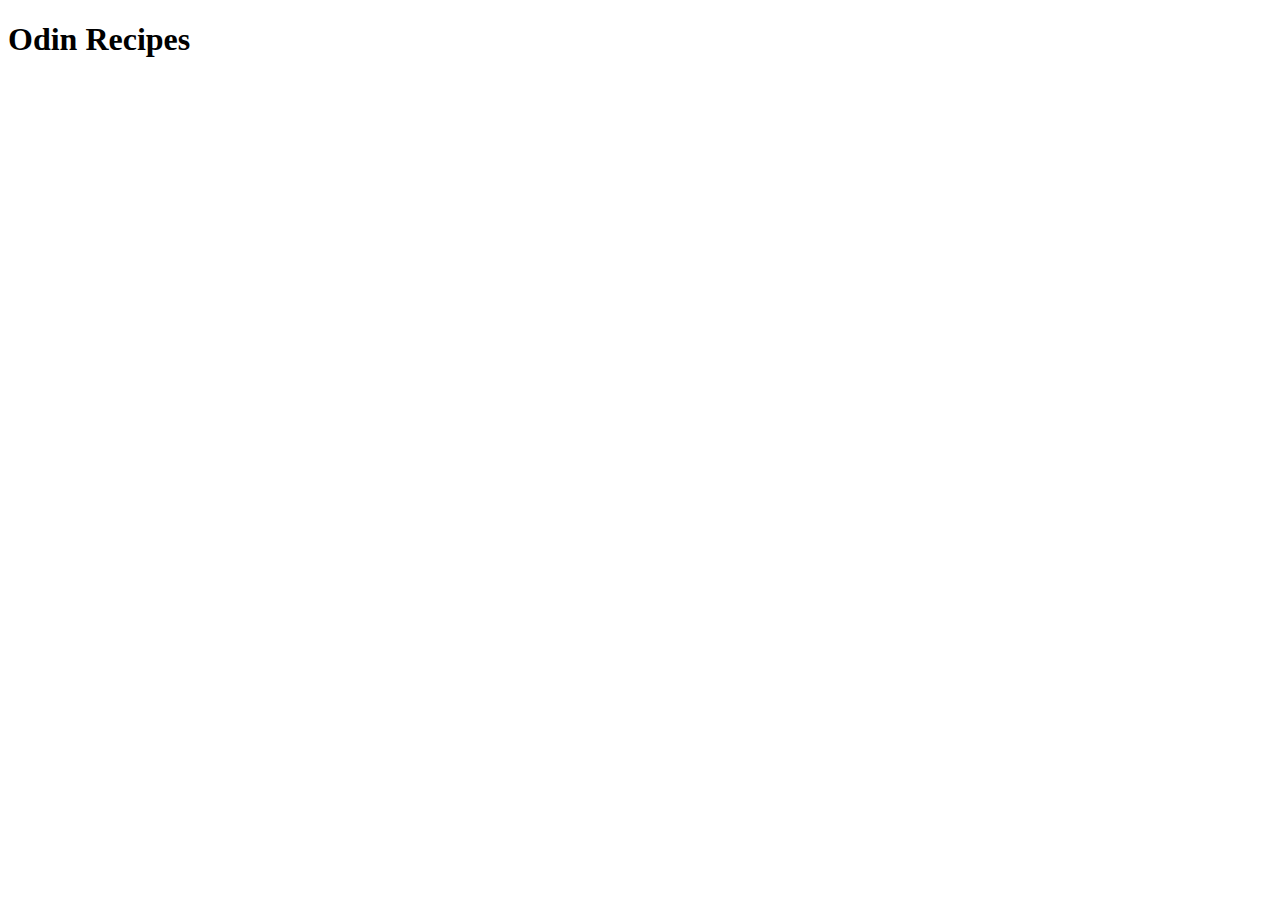
==== index.html @ 82fddd42 "Create index.html for odin recipes project" ====
<!DOCTYPE html>
<html lang="en">

<head>
    <meta charset="UTF-8">
    <meta http-equiv="X-UA-Compatible" content="IE=edge">
    <meta name="viewport" content="width=device-width, initial-scale=1.0">
    <title>Odin Recipes</title>
</head>

<body>
    <h1>Odin Recipes</h1>

</body>

</html>
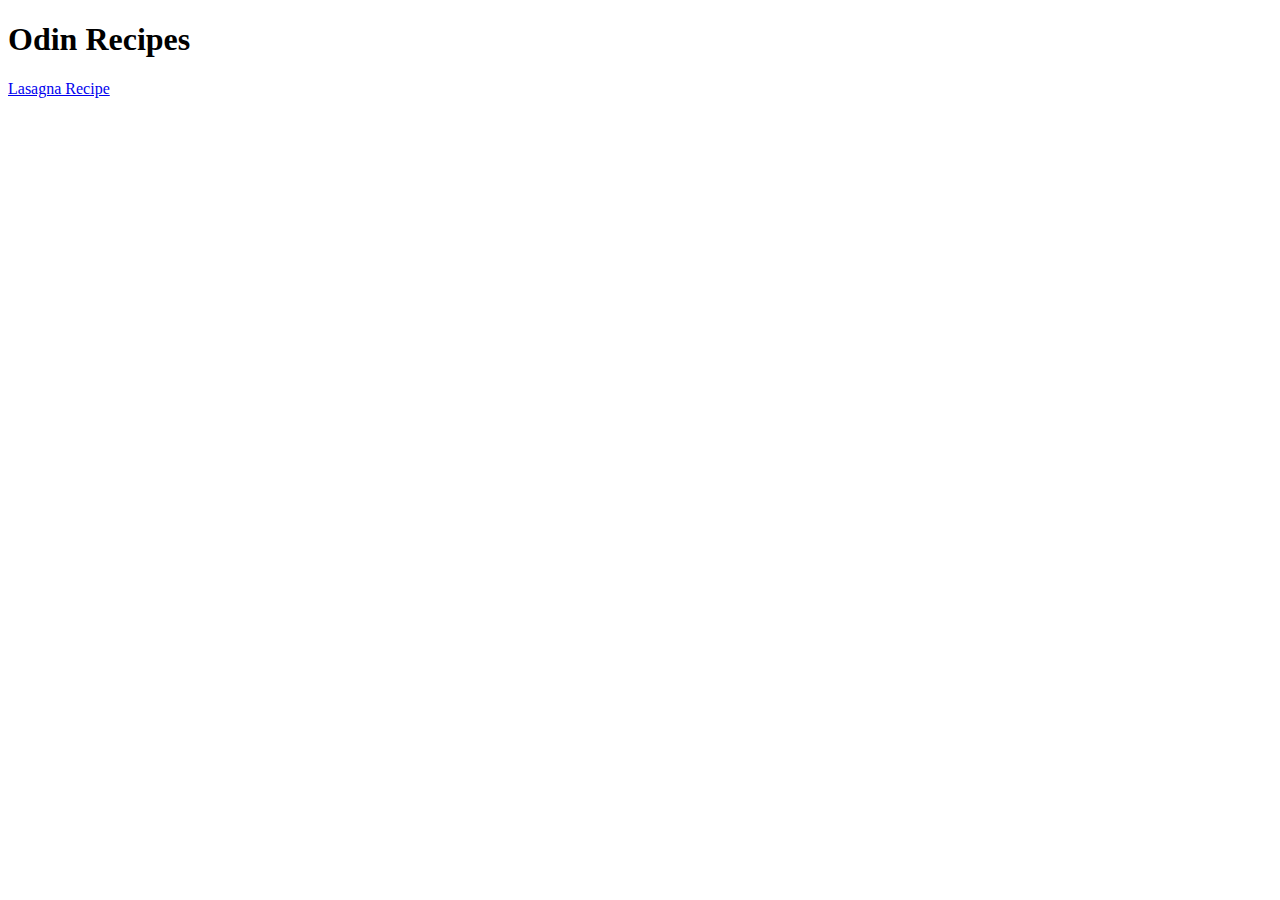
==== commit 1214adce: "Creates link to lasagna recipe in index.html" ====
--- a/index.html
+++ b/index.html
@@ -10,7 +10,7 @@
 
 <body>
     <h1>Odin Recipes</h1>
-
+    <a href="/recipes/lasagna.html">Lasagna Recipe</a>
 </body>
 
 </html>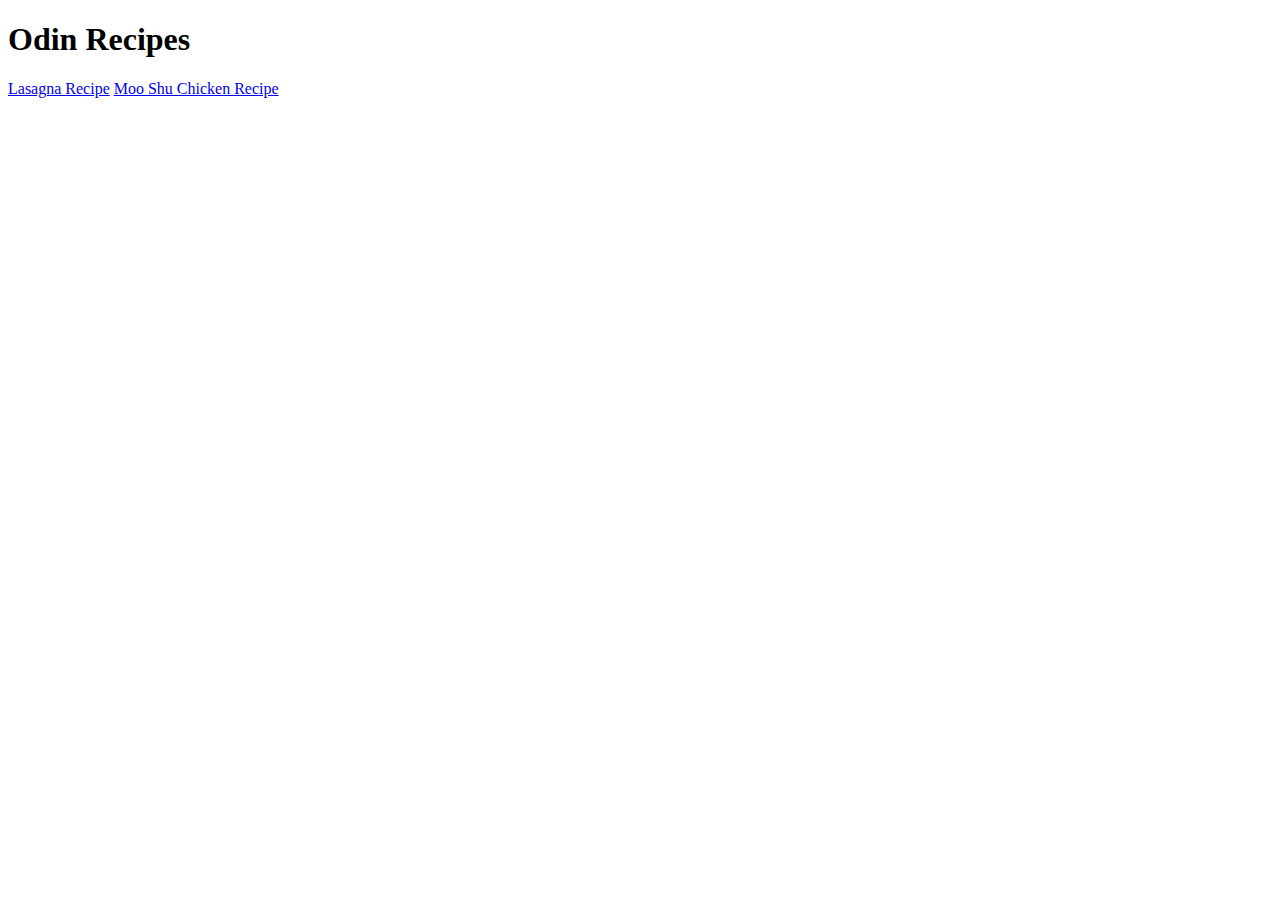
==== commit b9f20017: "Adds to mooshoo.html and mooshoo.webpto recipes; Edits index.html to reflect" ====
--- a/index.html
+++ b/index.html
@@ -11,6 +11,7 @@
 <body>
     <h1>Odin Recipes</h1>
     <a href="/recipes/lasagna.html">Lasagna Recipe</a>
+    <a href="/recipes/mooshoo.html">Moo Shu Chicken Recipe</a>
 </body>
 
 </html>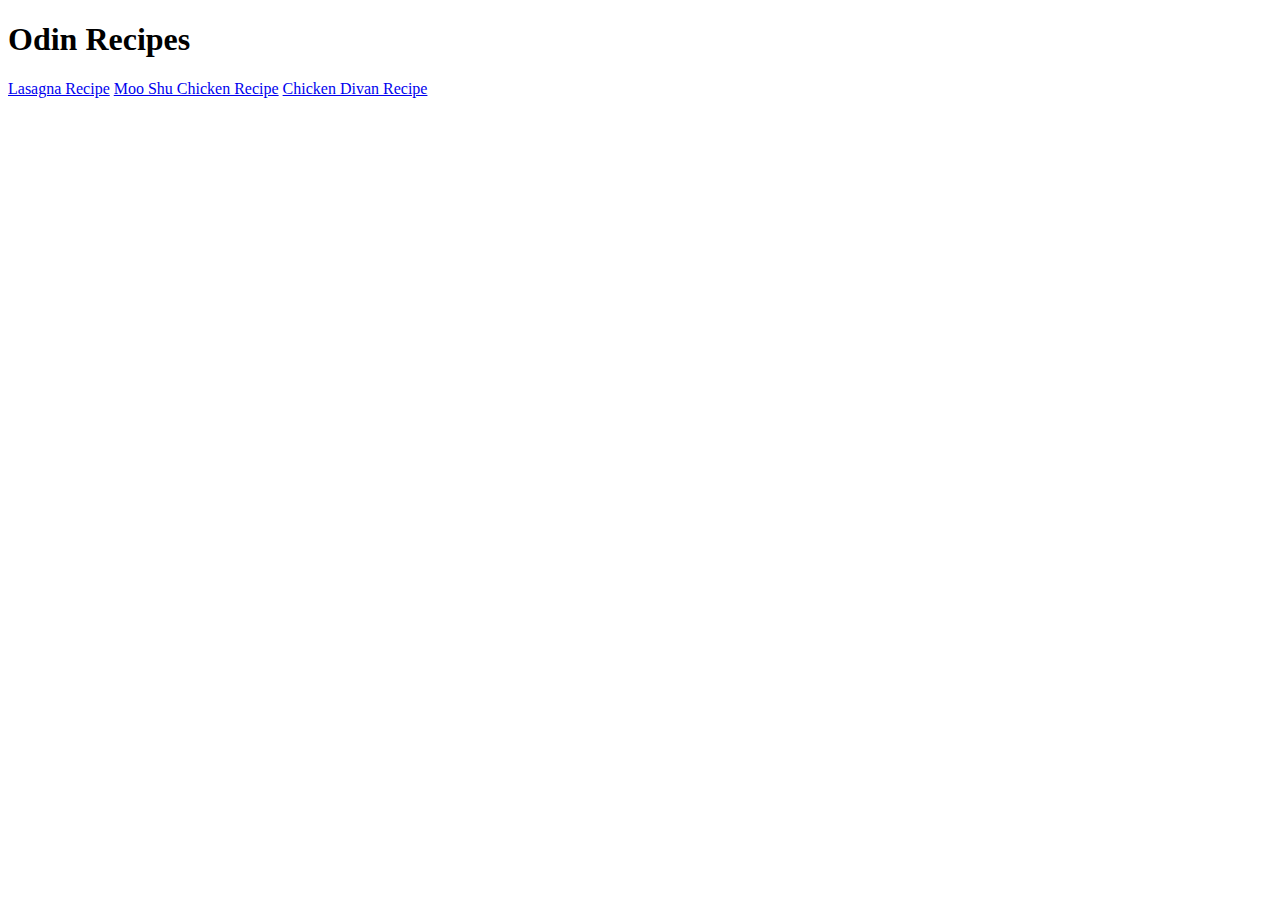
==== commit 1d5d5ba3: "Updates index.html to reflect chicken divan recipe addition" ====
--- a/index.html
+++ b/index.html
@@ -12,6 +12,7 @@
     <h1>Odin Recipes</h1>
     <a href="/recipes/lasagna.html">Lasagna Recipe</a>
     <a href="/recipes/mooshoo.html">Moo Shu Chicken Recipe</a>
+    <a href="/recipes/chickendivan.html">Chicken Divan Recipe</a>
 </body>
 
 </html>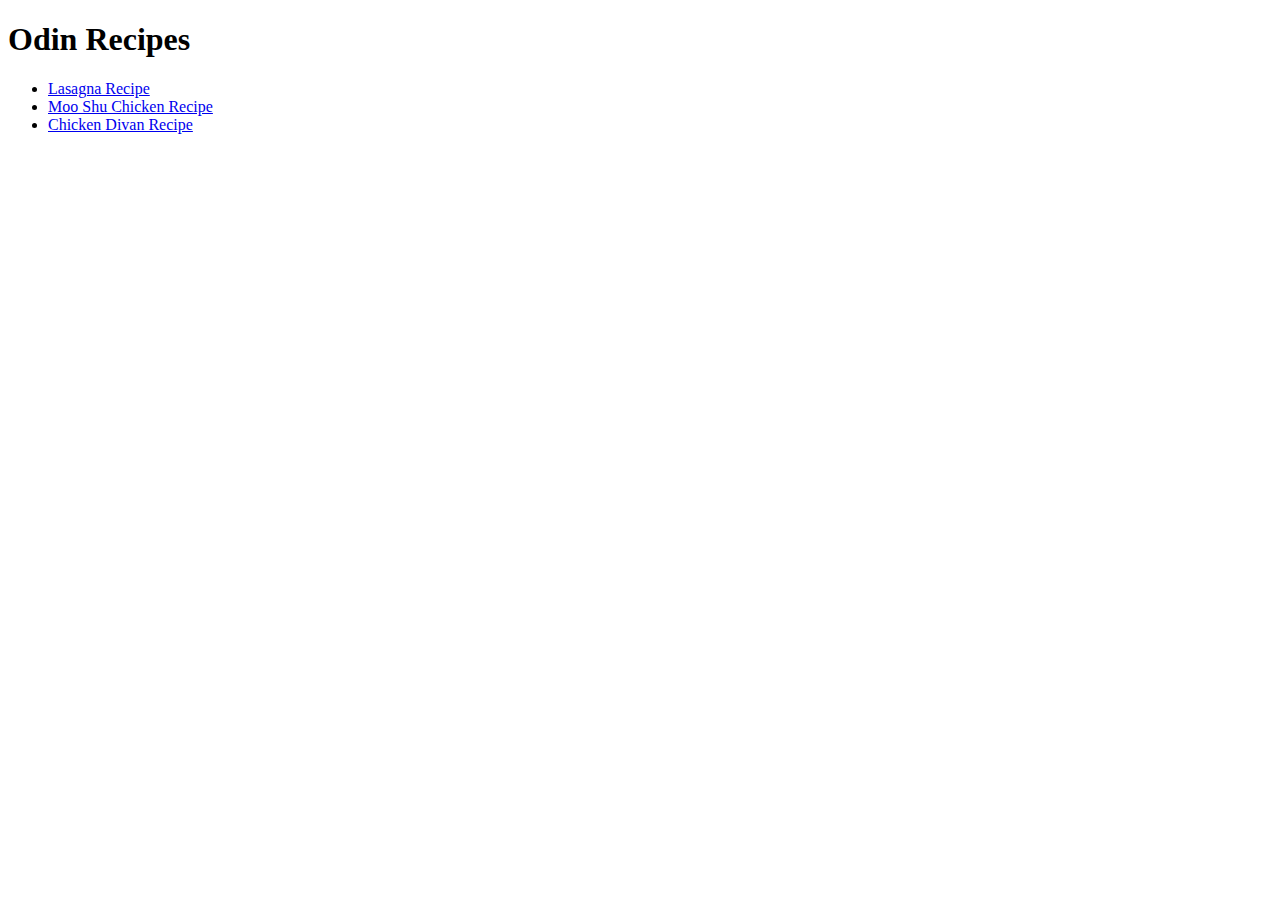
==== commit c9c65fa8: "Edits index.html to add recipe links to unordered list" ====
--- a/index.html
+++ b/index.html
@@ -10,9 +10,11 @@
 
 <body>
     <h1>Odin Recipes</h1>
-    <a href="/recipes/lasagna.html">Lasagna Recipe</a>
-    <a href="/recipes/mooshoo.html">Moo Shu Chicken Recipe</a>
-    <a href="/recipes/chickendivan.html">Chicken Divan Recipe</a>
+    <ul>
+        <li><a href="/recipes/lasagna.html">Lasagna Recipe</a></li>
+        <li><a href="/recipes/mooshoo.html">Moo Shu Chicken Recipe</a></li>
+        <li><a href="/recipes/chickendivan.html">Chicken Divan Recipe</a></li>
+    </ul>
 </body>
 
 </html>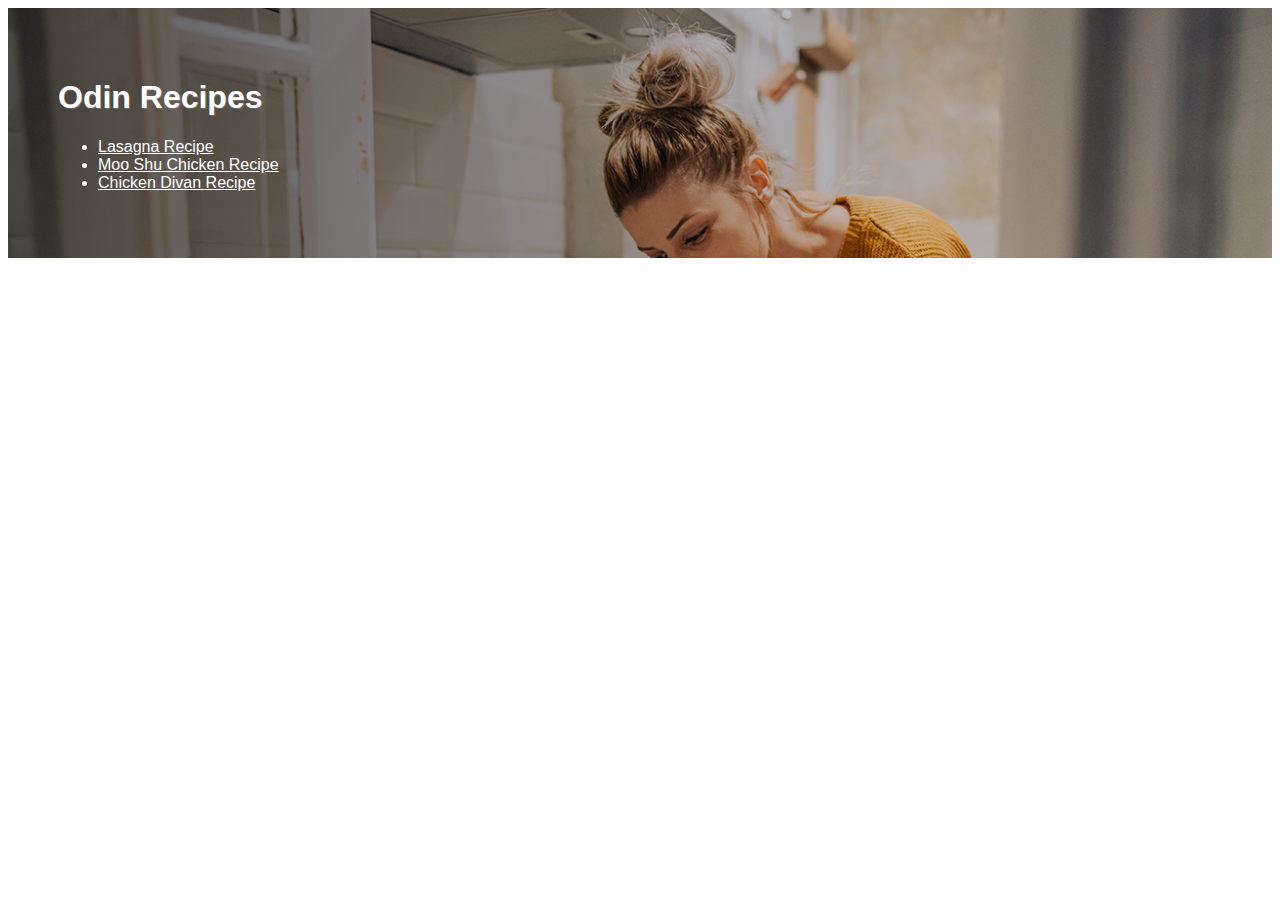
==== commit 2cba1912: "Adds css and header image for index.html" ====
--- a/index.html
+++ b/index.html
@@ -5,16 +5,23 @@
     <meta charset="UTF-8">
     <meta http-equiv="X-UA-Compatible" content="IE=edge">
     <meta name="viewport" content="width=device-width, initial-scale=1.0">
+    <link rel="stylesheet" href="recipes.css">
     <title>Odin Recipes</title>
 </head>
 
 <body>
-    <h1>Odin Recipes</h1>
-    <ul>
-        <li><a href="/recipes/lasagna.html">Lasagna Recipe</a></li>
-        <li><a href="/recipes/mooshoo.html">Moo Shu Chicken Recipe</a></li>
-        <li><a href="/recipes/chickendivan.html">Chicken Divan Recipe</a></li>
-    </ul>
+    <div id="main">
+        <div id="gradient">
+            <h1>Odin Recipes</h1>
+
+
+            <ul>
+                <li><a href="/recipes/lasagna.html">Lasagna Recipe</a></li>
+                <li><a href="/recipes/mooshoo.html">Moo Shu Chicken Recipe</a></li>
+                <li><a href="/recipes/chickendivan.html">Chicken Divan Recipe</a></li>
+            </ul>
+        </div>
+    </div>
 </body>
 
 </html>--- a/recipes.css
+++ b/recipes.css
@@ -0,0 +1,25 @@
+* {
+    font-family: Arial, Helvetica, sans-serif;
+}
+#main {
+    background-image: url("./recipe-header.jpg");
+    background-size:cover;
+}
+
+h1 {
+    color:white;
+    text-shadow:1px 1px rgba(154, 156, 158, 0.4);
+}
+
+ul>li {
+    color:white;    
+}
+
+#gradient{
+    padding:50px;
+    background-image: linear-gradient(to right, rgba(0, 0, 0, 0.611) , rgba(255, 255, 255, 0));
+}
+
+a {
+    color:white;
+}